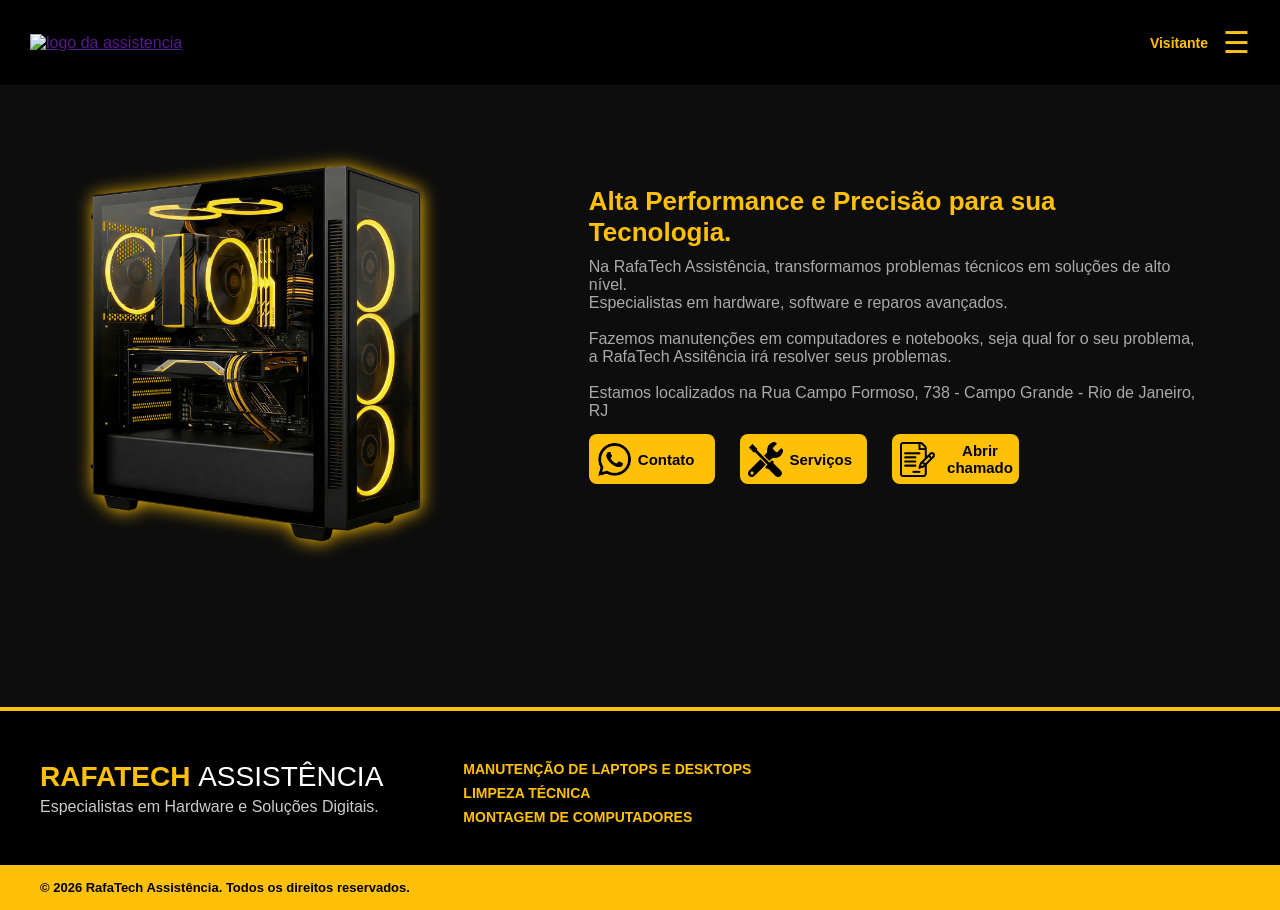
==== index.html @ add49866 "Site RafaTech Publicando o site RafaTech Assistência" ====
<!DOCTYPE html>
<html lang="pt-BR">
<head>
    <meta charset="UTF-8">
    <meta name="viewport" content="width=device-width, initial-scale=1.0">
    <link rel="stylesheet" href="./css/navbar.css">
    <link rel="stylesheet" href="./css/main.css">
    <link rel="stylesheet" href="./css/footer.css">
    <title>RafaTech Assistência</title>
</head>
<body>
    <!-- CABECALHO SITE -->
    <header id="cabecalho">
        <a href=""><img id="logosite" src="./img/logosite1.png" alt="logo da assistencia"></a>
        <div class="user-menu-container">
            <span id="nome-usuario-logado" class="user-name"></span>
            <button id="btn-abrir" class="btn-menu">☰</button>
        </div>
    </header>
    <aside id="sidebar" class="sidebar">
        <button id="btn-fechar" class="btn-fechar">&times;</button>
        <nav class="menu-sidebar">
            <a href="./meu_perfil/meuperfil.html">Seus dados</a>
            <a href="./login/Login.html">Login</a>
            <a href="./cadastro/cadastro.html">Cadastre-se</a>
            <a href="./abrirchamado/abrirchamado.html">Abrir chamado</a>
            <a href="./serviços/serviços.html">Serviços</a>
            <a href="./sobre_nos/sobrenos.html">Sobre nós</a>
        </nav>
    </aside>
    <div id="overlay" class="overlay"></div>

    <!-- MAIN SITE -->
    <div class="container">
        <div id="left">
           <img id="imgpcfoda" src="./img/Computador-semfundo.png" alt="Pc pika para caralho amarelo e preto">
        </div>

        <div id="right">
            <div id="boasvindas">
                <h2>Alta Performance e Precisão para sua Tecnologia.</h2>
                <p>
                    Na RafaTech Assistência, transformamos problemas técnicos em soluções de alto nível.<br>
                    Especialistas em hardware, software e reparos avançados.
                    <br>
                    <br>
                    Fazemos manutenções em computadores e notebooks, seja qual for o seu problema,<br> 
                    a RafaTech Assitência irá resolver seus problemas.
                    <br>
                    <br>
                    Estamos localizados na Rua Campo Formoso, 738 - Campo Grande - Rio de Janeiro, RJ
                </p>

                <div id="div-btns-boasvindas">
                <button id="contato" class="btns">
                    <img class="iconbtn" src="./img/Icones/Icone-whatsapp.png" alt="logowhatsapp">
                    <a class="linkbtn" href="javascript:void(0);" data-url="https://wa.me/5521987072882?text=Olá,%20gostaria%20de%20um%20orçamento%20para%20minha%20máquina!">Contato</a>
                </button>
                
                <button id="servicos" class="btns">
                    <img class="iconbtn" src="./img/Icones/Icone-servico.png" alt="logoservico">
                    <a class="linkbtn" href="javascript:void(0);" data-url="./serviços/serviços.html">Serviços</a>
                </button>
                
                <button id="chamado" class="btns">
                    <img class="iconbtn" src="./img/Icones/Icone-chamado.png" alt="logochamado">
                    <a class="linkbtn" href="javascript:void(0);" data-url="./abrirchamado/abrirchamado.html">Abrir chamado</a>
                </button>
            </div>
            </div>
        </div>
    </div>
    
    <!-- FOOTER (RODAPÉ) -->
    <footer>
        <div class="footer-content">
            <div class="footer-brand">
                <h2>RafaTech <span>Assistência</span></h2>
                <p>Especialistas em Hardware e Soluções Digitais.</p>
            </div>
            <div class="footer-services">
                <ul>
                    <li>Manutenção de Laptops e Desktops</li>
                    <li>Limpeza Técnica</li>
                    <li>Montagem de Computadores</li>
                </ul>
            </div>
        </div>
        <div class="footer-copyright">
            <p>&copy; 2026 RafaTech Assistência. Todos os direitos reservados.</p>
        </div>
    </footer>
    <script src="./javascript/navbar.js"></script>
    <script src="./javascript/main.js"></script>
</body>
</html>
---- css/navbar.css ----
body {
    margin: 0;
    padding: 0;
    font-family: sans-serif;
    overflow-x: hidden; /* Evita que a barra lateral crie barra de rolagem horizontal */
}

#cabecalho {
    height: 85px;
    width: 100%;
    background-color: black;
    display: flex;
    justify-content: space-between; /* Coloca a logo de um lado e o botão do outro */
    align-items: center;
}

#logosite {
    margin-left: 30px;
    height: 70px; /* Ajuste conforme o tamanho da sua logo */
}

/* Botão de abrir na Navbar */
.btn-menu {
    background: none;
    border: none;
    color: #ffc216;
    font-size: 30px;
    margin-right: 30px;
    cursor: pointer;
}

/* === SIDEBAR === */
.sidebar {
    position: fixed;
    top: 0;
    right: 0;
    width: 250px;
    height: 100%;
    background-color: #111;
    z-index: 1000;
    padding-top: 80px;
    
    /* Esconde a barra totalmente à direita */
    transform: translatex(100%);
    transition: 0.3s ease;
}

/* Classe que será adicionada via JS */
.sidebar.ativa {
    transform: translateX(0);
}

.btn-fechar {
    position: absolute;
    top: 20px;
    left: 20px;
    background: none;
    border: none;
    color: white;
    font-size: 40px;
    cursor: pointer;
}

.menu-sidebar a {
    display: block;
    color: white;
    text-decoration: none;
    padding: 20px 40px;
    font-size: 20px;
    border-bottom: 1px solid #222;
}

.menu-sidebar a:hover {
    background-color: #333;
}

/* Fundo escuro */
.overlay {
    position: fixed;
    top: 0;
    left: 0;
    width: 100%;
    height: 100%;
    background: rgba(0, 0, 0, 0.705);
    z-index: 999;
    display: none; /* Escondido por padrão */
}

.overlay.visivel {
    display: block;
}

/* Alinha o container do usuário e do botão lado a lado */
.user-menu-container {
    display: flex;
    align-items: center;
    gap: 15px; /* Espaço entre o nome e o ícone ☰ */
}

/* Estilização do nome do usuário */
.user-name {
    color: #ffc107; /* Amarelo padrão do seu site */
    font-size: 14px;
    font-weight: 600;
    font-family: Verdana, Geneva, Tahoma, sans-serif;
}
---- css/main.css ----
*
{
    margin: 0;
    padding: 0;
    box-sizing: border-box;
    font-family: Verdana, Geneva, Tahoma, sans-serif;
}

body
{
     /* border: 1px solid white; */
    background: #0d0d0d;
    height: 910px;
    display: grid;
    grid-template-rows: auto 1fr auto; /*O meio (1fr) cresce para preencher o espaço*/
    margin: 0;
}

.container {
    display: flex;
    flex-direction: row;
    /* border: 1px solid white; */
}

#left 
{
    width: 40%;
    height: 500px;
    display: flex;
    justify-content: center;
    align-items: center;
    /* border: 1px solid white; */
}

#right 
{
    width: 400px;
    height: 500px;
    flex: 1;
    display: flex;
    justify-content: center;
    align-items: center;
    /* border: 1px solid white; */
}

#imgpcfoda {
    height: 120%;
    filter: drop-shadow(1px 1px 9px #ffc107);
}
h2 
{
    font-family: Verdana, Geneva, Tahoma, sans-serif;
    font-size: 26px;
    margin-bottom: 10px;
    color: #ffc107;
}
p 
{
    font-family: Verdana, Geneva, Tahoma, sans-serif;
    color: #aaa;
    margin-bottom: 30px;
}
#boasvindas
{
    /* border: 1px solid white; */
    display: flex;
    flex-direction: column;
    justify-content: center;
    align-items: start;
    width: 80%;
    height: 50%;
}
#div-btns-boasvindas
{
    margin-top: -16px;
    display: flex;
    justify-content: start;
    align-items: center;
    width: 70%;
    height: 100px;
    /* border: 1px solid white; */
    gap: 25px;
}
.btns
{
    width: 140px;
    height: 50px;
    border: none;
    background-color: #ffc107;
    border-radius: 8px;
    display: flex;
    justify-content: flex-start;
    align-items: center;
    transition: ease-out 0.3s;
}
.btns:hover
{
    
    transition: ease-in 0.3s;
    transform: scale(1.1);
}
.iconbtn
{
    height: 35px;
    margin-left: 8px;
}
.linkbtn
{
    color: black;
    text-decoration: none;
    font-size: 15px;
    margin-left: 6px;
    font-weight: 800;
}
---- css/footer.css ----
footer {
    background-color: #000000;
    color: #ffffff;
    padding: 50px 0 0 0;
    font-family: Verdana, Geneva, Tahoma, sans-serif;
    border-top: 4px solid #ffc107;
    width: 100%;
}

.footer-content {
    display: flex;
    flex-direction: row; /* Coloca um ao lado do outro */
    justify-content: flex-start; /* Gruda os dois no início (esquerda) */
    align-items: flex-start; /* Alinha pelo topo */
    padding: 0 40px 40px 40px;
    gap: 80px; /* Esse é o espaço entre o nome da assistência e a lista de serviços */
    width: 100%;
    box-sizing: border-box;
}

.footer-brand h2 {
    color: #ffc107;
    margin: 0;
    font-size: 28px;
    text-transform: uppercase;
}

.footer-brand span {
    color: #ffffff;
    font-weight: 300;
}

.footer-brand p {
    margin: 5px 0 0 0;
    color: #cccccc;
}

.footer-services ul {
    list-style: none;
    padding: 0;
    margin: 0;
    display: flex;
    flex-direction: column;
    gap: 8px;
}

.footer-services li {
    color: #ffc107;
    font-weight: bold;
    font-size: 14px;
    text-transform: uppercase;
    text-align: left; /* Garante alinhamento à esquerda */
}

.footer-copyright {
    background-color: #ffc107;
    padding: 15px 40px;
    width: 100%;
    box-sizing: border-box;
}

.footer-copyright p {
    margin: 0;
    color: #000000;
    font-weight: bold;
    font-size: 13px;
    text-align: left;
}

/* No celular, eles se empilham para não quebrar o layout */
@media (max-width: 700px) {
    .footer-content {
        flex-direction: column;
        gap: 30px;
    }
}
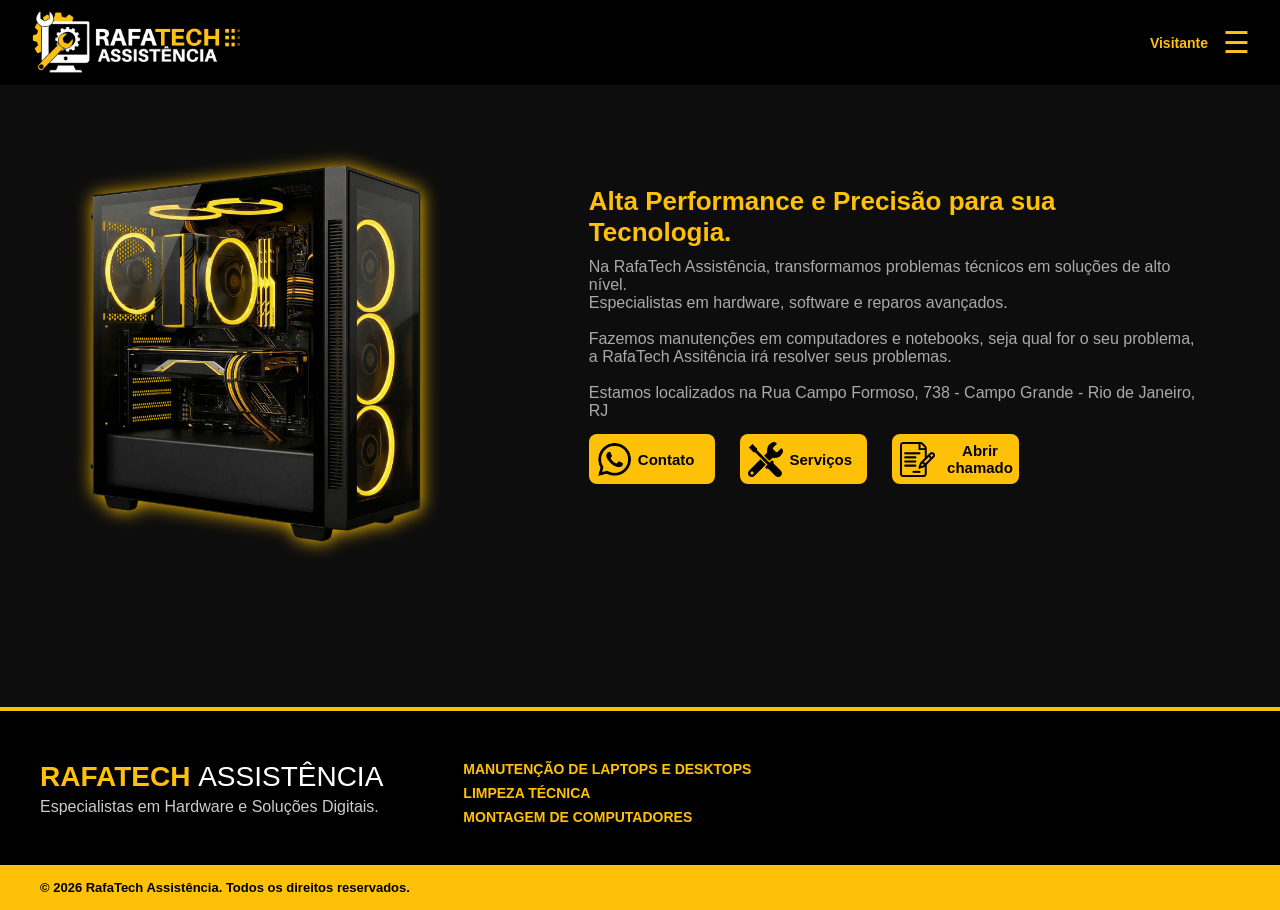
==== commit 8b91ed40: "Update index.html" ====
--- a/index.html
+++ b/index.html
@@ -11,7 +11,7 @@
 <body>
     <!-- CABECALHO SITE -->
     <header id="cabecalho">
-        <a href=""><img id="logosite" src="./img/logosite1.png" alt="logo da assistencia"></a>
+        <a href=""><img id="logosite" src="./img/Logosite1.png" alt="logo da assistencia"></a>
         <div class="user-menu-container">
             <span id="nome-usuario-logado" class="user-name"></span>
             <button id="btn-abrir" class="btn-menu">☰</button>
@@ -93,4 +93,4 @@
     <script src="./javascript/navbar.js"></script>
     <script src="./javascript/main.js"></script>
 </body>
-</html>+</html>
